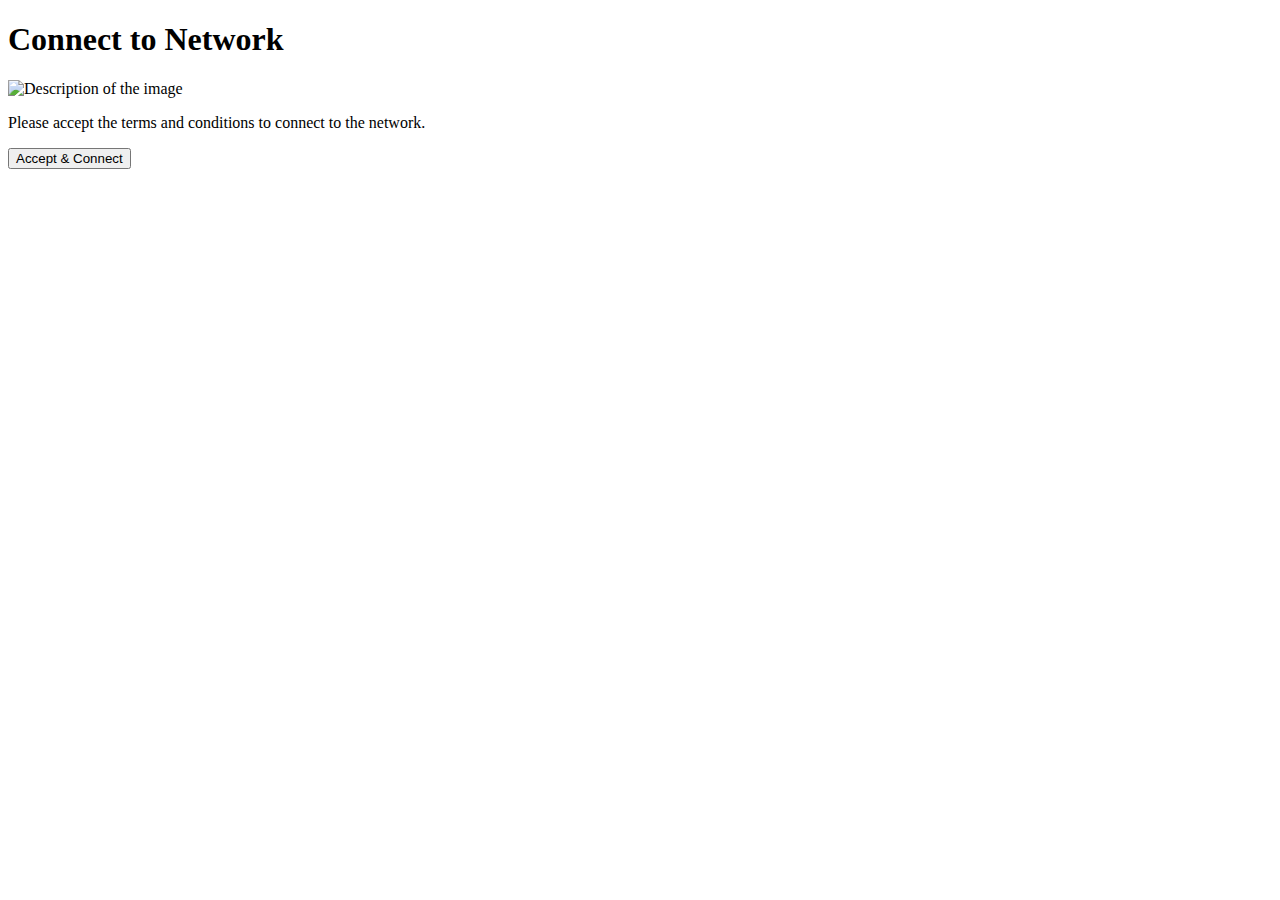
==== page/templates/index.html @ 30949504 "welcome page ready" ====
<!DOCTYPE html>
<html lang="en">
<head>
    <meta charset="UTF-8">
    <meta name="viewport" content="width=device-width, initial-scale=1.0">
    <title>Captive Portal</title>
    <link rel="stylesheet" href="{{ url_for('static', filename='style.css') }}">
</head>
<body>
    <div class="form-container">
        <h1>Connect to Network</h1>
        <form action="/connect" method="post">
            <img src="static/hacktues.png" alt="Description of the image" class="center" width="1900" height="100">
            <p>Please accept the terms and conditions to connect to the network.</p>
            <button type="submit">Accept & Connect</button>
        </form>
    </div>
</body>
</html>
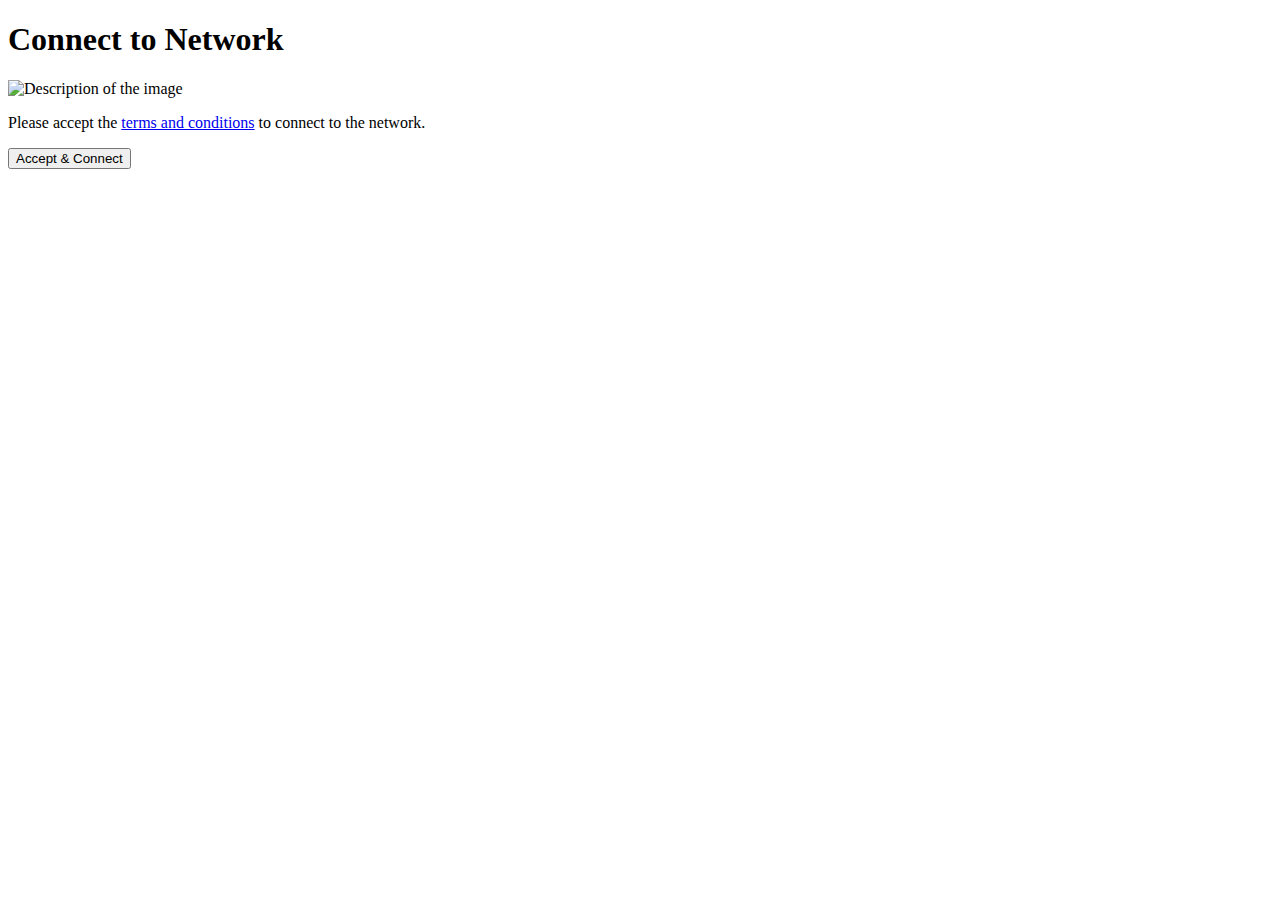
==== commit 0518424d: "terms and conditions" ====
--- a/page/templates/index.html
+++ b/page/templates/index.html
@@ -3,7 +3,7 @@
 <head>
     <meta charset="UTF-8">
     <meta name="viewport" content="width=device-width, initial-scale=1.0">
-    <title>Captive Portal</title>
+    <title>Welcome!</title>
     <link rel="stylesheet" href="{{ url_for('static', filename='style.css') }}">
 </head>
 <body>
@@ -11,7 +11,7 @@
         <h1>Connect to Network</h1>
         <form action="/connect" method="post">
             <img src="static/hacktues.png" alt="Description of the image" class="center" width="1900" height="100">
-            <p>Please accept the terms and conditions to connect to the network.</p>
+            <p>Please accept the <a href="/terms">terms and conditions</a> to connect to the network.</p>
             <button type="submit">Accept & Connect</button>
         </form>
     </div>
